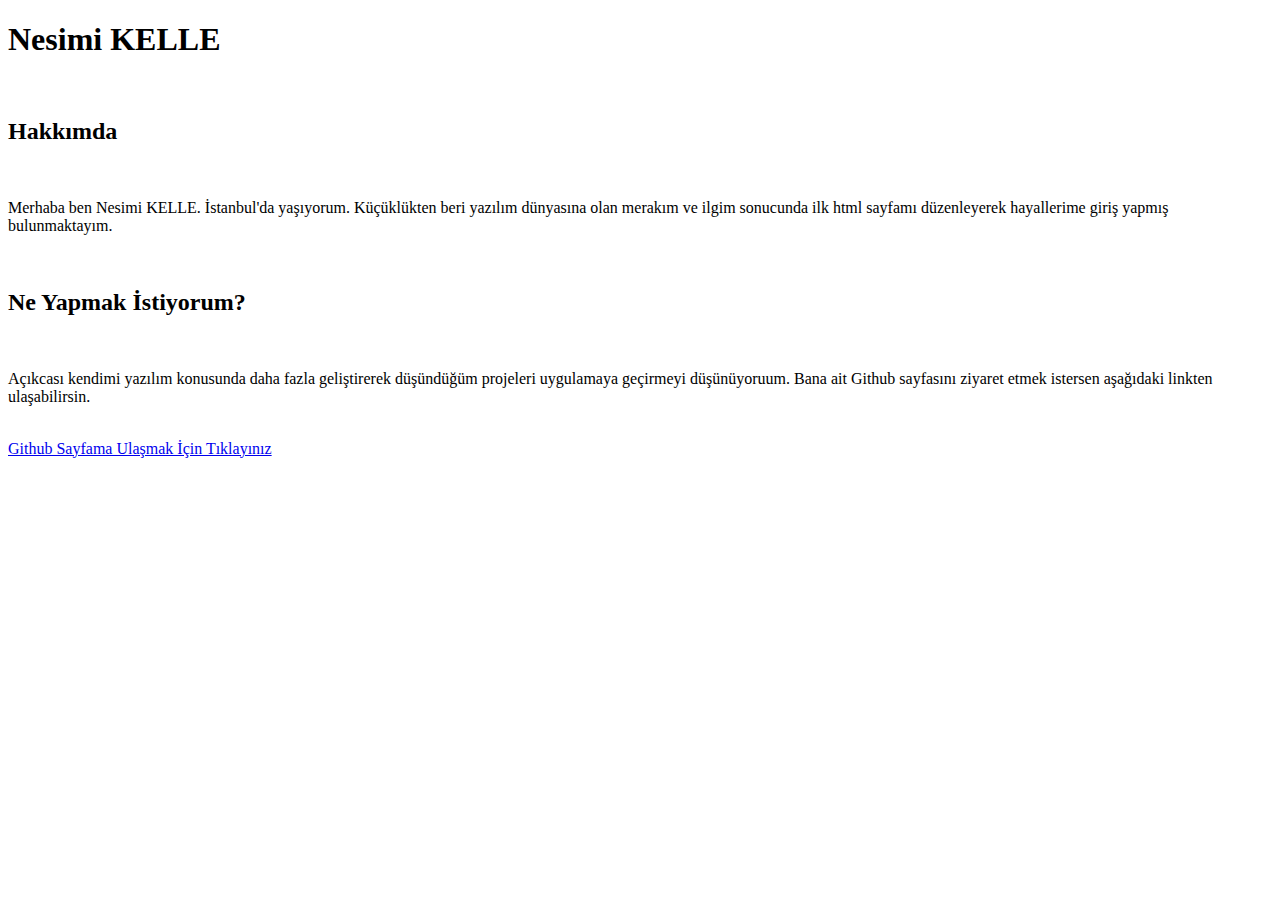
==== index.html @ ad2ee43d "index sayfasi düzenleme" ====
<!DOCTYPE html>
<html lang="en">
<head>
    <meta charset="UTF-8">
    <meta http-equiv="X-UA-Compatible" content="IE=edge">
    <meta name="viewport" content="width=device-width, initial-scale=1.0">
    <title>Document</title>
</head>
<body>
    
    <h1>Nesimi KELLE</h1>

    <br>

    <h2>Hakkımda</h2>
    
    <br>

    <p>Merhaba ben Nesimi KELLE. İstanbul'da yaşıyorum. Küçüklükten beri yazılım dünyasına olan merakım ve ilgim sonucunda ilk html sayfamı düzenleyerek hayallerime giriş yapmış bulunmaktayım.</p>
    
    <br>

    <h2>Ne Yapmak İstiyorum?</h2>
    
    <br>

    <p>Açıkcası kendimi yazılım konusunda daha fazla geliştirerek düşündüğüm projeleri uygulamaya geçirmeyi düşünüyoruum. Bana ait Github sayfasını ziyaret etmek istersen aşağıdaki linkten ulaşabilirsin.</p>
   
    <br>

    <a href="https://github.com/nesimikelle">Github Sayfama Ulaşmak İçin Tıklayınız</a>



</body>
</html>
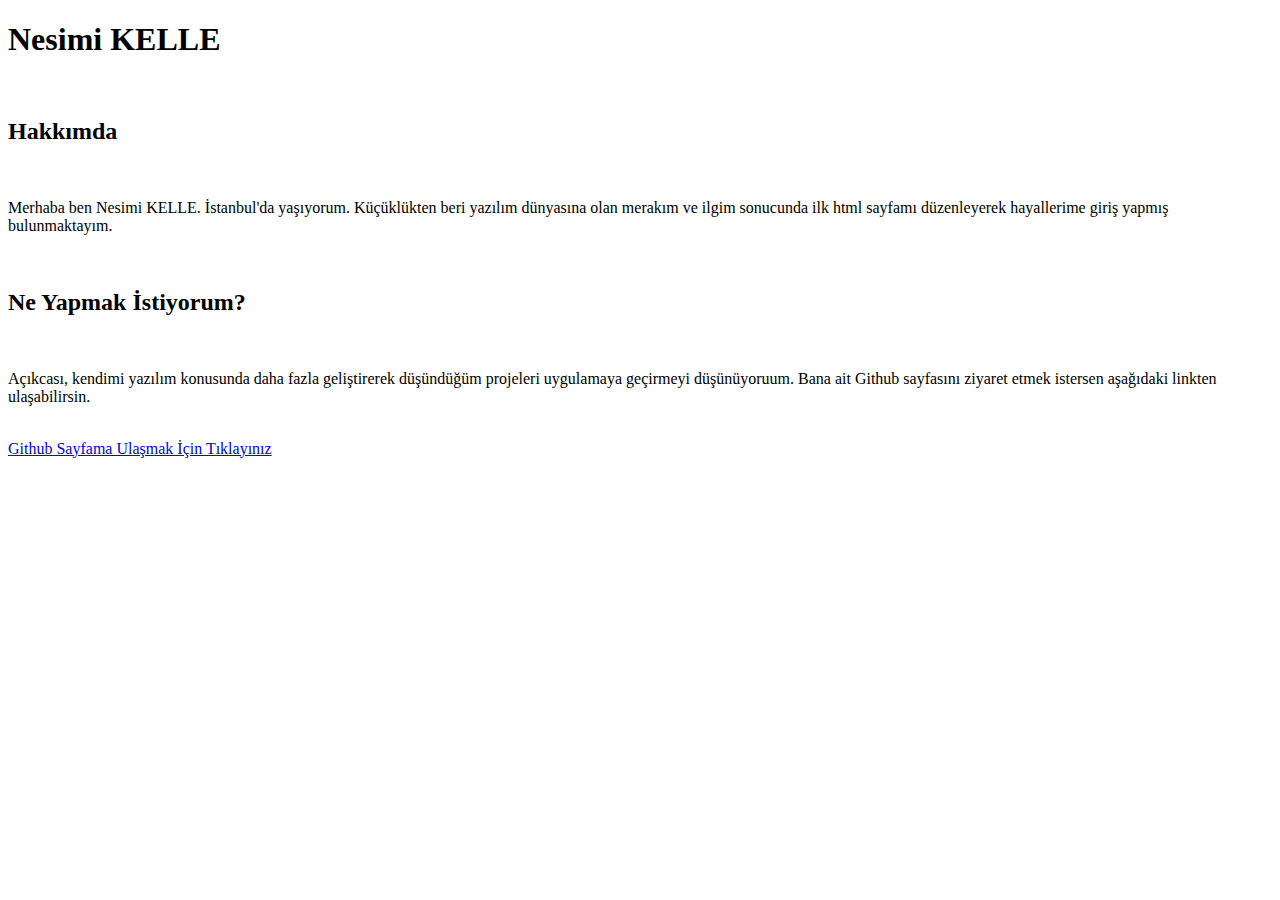
==== commit 4a4ced9e: "update" ====
--- a/index.html
+++ b/index.html
@@ -24,7 +24,7 @@
     
     <br>
 
-    <p>Açıkcası kendimi yazılım konusunda daha fazla geliştirerek düşündüğüm projeleri uygulamaya geçirmeyi düşünüyoruum. Bana ait Github sayfasını ziyaret etmek istersen aşağıdaki linkten ulaşabilirsin.</p>
+    <p>Açıkcası, kendimi yazılım konusunda daha fazla geliştirerek düşündüğüm projeleri uygulamaya geçirmeyi düşünüyoruum. Bana ait Github sayfasını ziyaret etmek istersen aşağıdaki linkten ulaşabilirsin.</p>
    
     <br>
 
